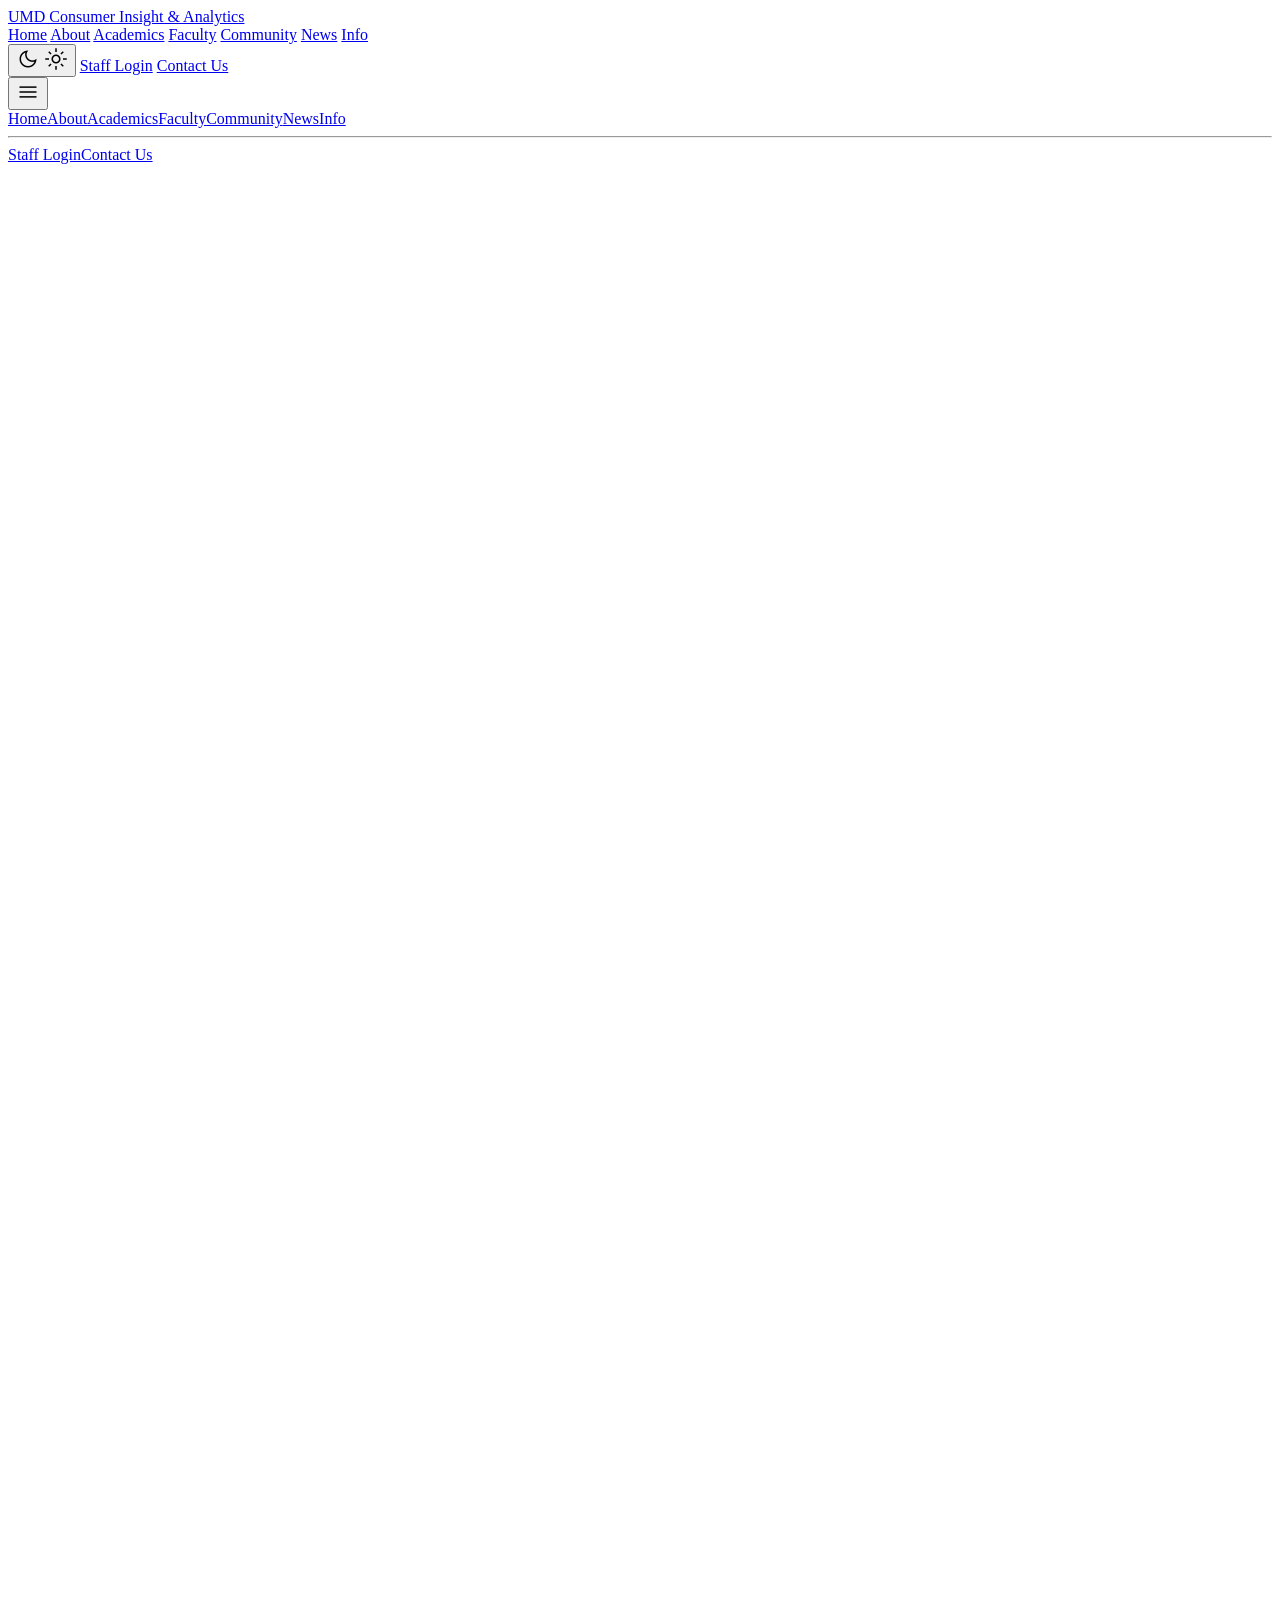
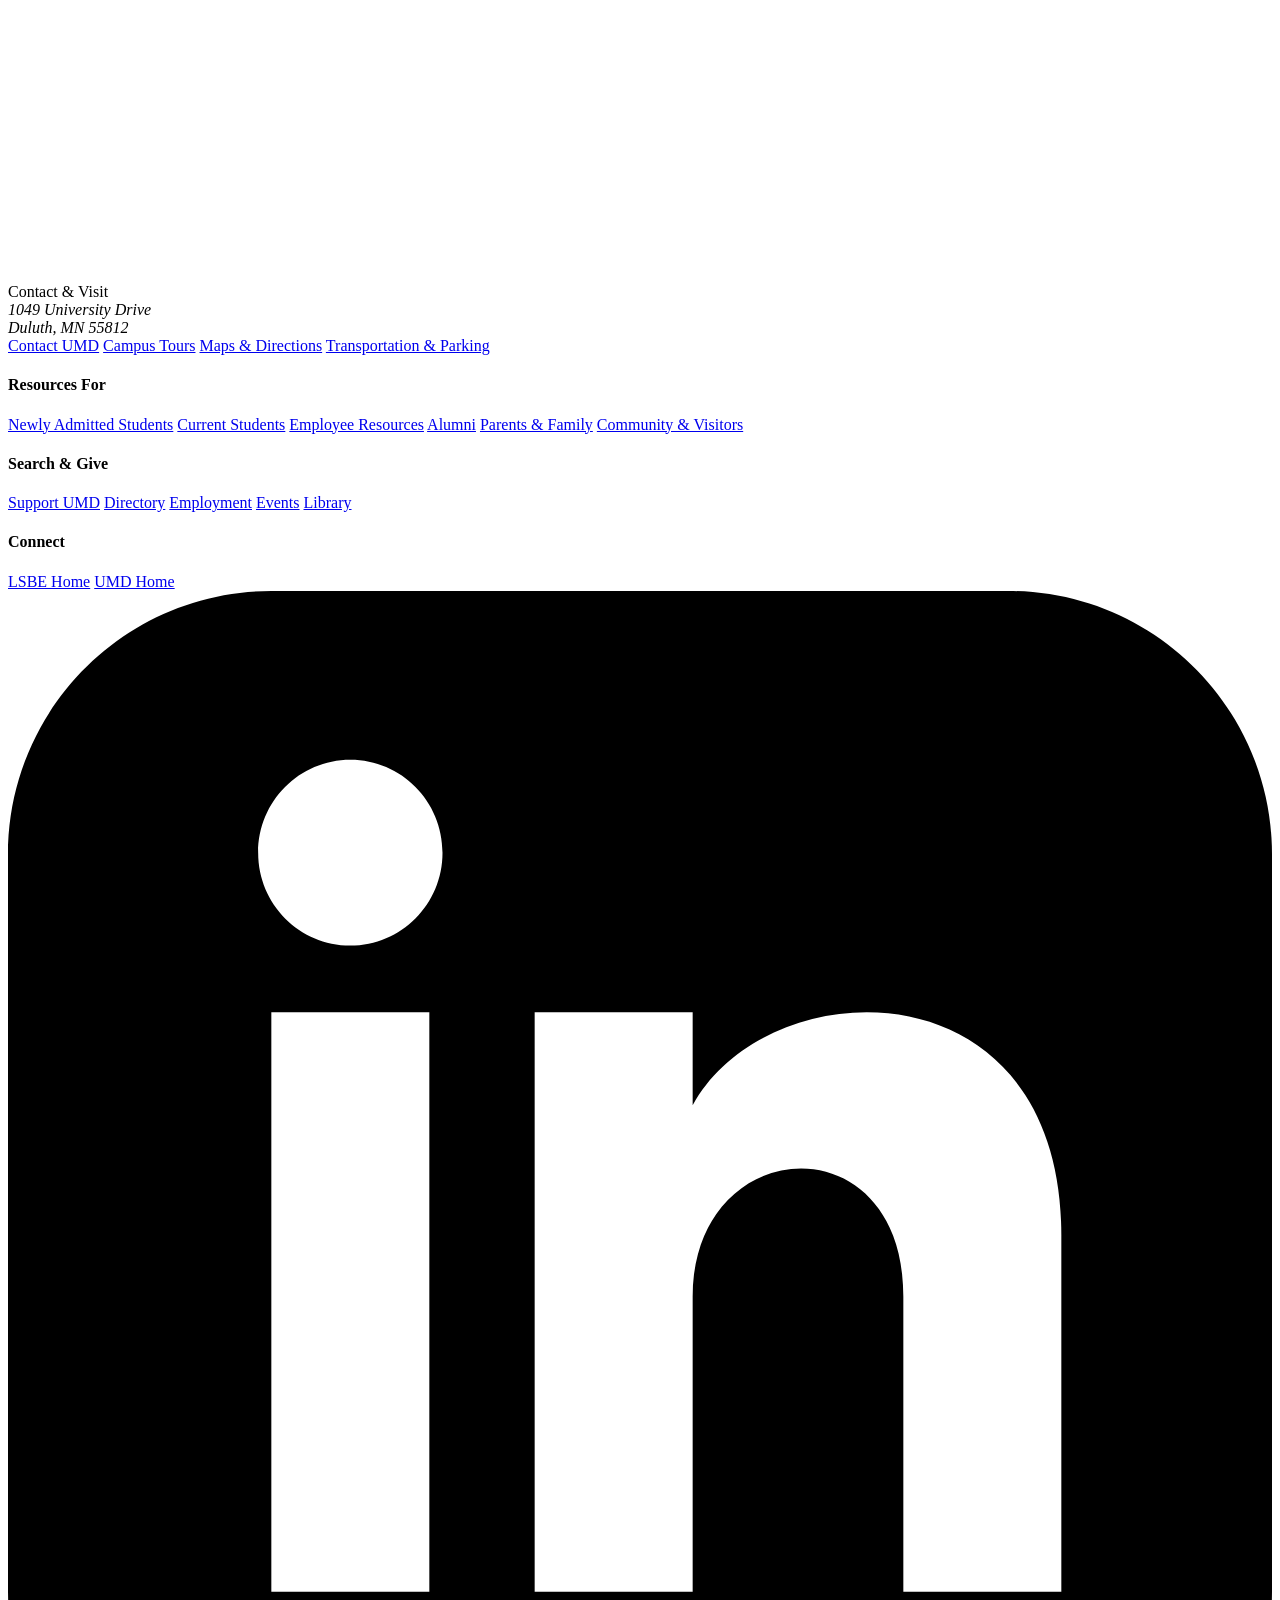
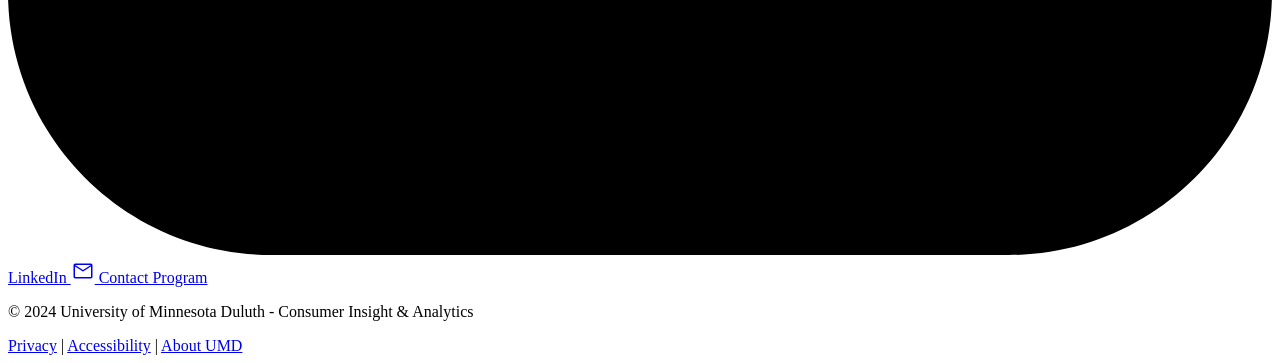
==== academics.html @ 72447da7 "Add files via upload" ====
<!DOCTYPE html>

<html class="light" lang="en"><head>
<meta charset="utf-8"/>
<meta content="width=device-width, initial-scale=1.0" name="viewport"/>
<link href="https://fonts.googleapis.com" rel="preconnect"/>
<link crossorigin="" href="https://fonts.gstatic.com" rel="preconnect"/>
<link href="https://fonts.googleapis.com/css2?family=Inter:wght@400;500;600&amp;family=Work+Sans:wght@400;500;700;800;900&amp;display=swap" rel="stylesheet"/>
<link href="https://fonts.googleapis.com/css2?family=Material+Symbols+Outlined:wght,FILL@100..700,0..1&amp;display=swap" rel="stylesheet"/>
<link href="https://fonts.googleapis.com/css2?family=Material+Symbols+Outlined:wght,FILL@100..700,0..1&amp;display=swap" rel="stylesheet"/>
<script src="https://cdn.tailwindcss.com?plugins=forms,container-queries"></script>
<script id="tailwind-config">
        tailwind.config = {
            darkMode: "class",
            theme: {
                extend: {
                    "colors": {
                        "on-tertiary-fixed": "#1b1c1c",
                        "on-primary": "#ffffff",
                        "inverse-surface": "#2f3132",
                        "secondary-fixed": "#ffdf92",
                        "secondary-container": "#fecb32",
                        "primary-container": "#811026",
                        "surface-variant": "#e3e2e3",
                        "outline-variant": "#debfbf",
                        "surface-dim": "#dadadb",
                        "surface": "#faf9fa",
                        "surface-container-low": "#f4f3f4",
                        "error": "#ba1a1a",
                        "on-primary-container": "#ff8a91",
                        "on-secondary-fixed-variant": "#594400",
                        "surface-tint": "#ab3241",
                        "surface-container-lowest": "#ffffff",
                        "surface-container": "#eeeeee",
                        "primary-fixed-dim": "#ffb3b5",
                        "on-primary-fixed-variant": "#8a182c",
                        "tertiary-fixed": "#e4e2e1",
                        "on-surface-variant": "#574142",
                        "on-background": "#1a1c1d",
                        "secondary": "#755b00",
                        "inverse-on-surface": "#f1f0f1",
                        "on-secondary": "#ffffff",
                        "inverse-primary": "#ffb3b5",
                        "on-surface": "#1a1c1d",
                        "surface-bright": "#faf9fa",
                        "surface-container-high": "#e8e8e9",
                        "tertiary": "#2a2a2a",
                        "on-error-container": "#93000a",
                        "on-tertiary-container": "#adabab",
                        "on-tertiary-fixed-variant": "#474747",
                        "background": "#faf9fa",
                        "outline": "#8b7171",
                        "error-container": "#ffdad6",
                        "on-tertiary": "#ffffff",
                        "primary-fixed": "#ffdada",
                        "on-secondary-container": "#705600",
                        "on-primary-fixed": "#40000c",
                        "secondary-fixed-dim": "#f2c025",
                        "tertiary-container": "#404040",
                        "surface-container-highest": "#e3e2e3",
                        "tertiary-fixed-dim": "#c8c6c6",
                        "primary": "#5c0015",
                        "on-error": "#ffffff",
                        "on-secondary-fixed": "#241a00"
                    },
                    "borderRadius": {
                        "DEFAULT": "0.125rem",
                        "lg": "0.25rem",
                        "xl": "0.5rem",
                        "full": "0.75rem"
                    },
                    "fontFamily": {
                        "headline": ["Work Sans"],
                        "body": ["Inter"],
                        "label": ["Inter"]
                    }
                },
            },
        }
    </script>
<style>
        .material-symbols-outlined {
            font-variation-settings: 'FILL' 0, 'wght' 300, 'GRAD' 0, 'opsz' 24;
        }
        .hero-gradient {
            background: linear-gradient(45deg, #5c0015 0%, #811026 100%);
        }
        .glass-panel {
            background: rgba(250, 249, 250, 0.8);
            backdrop-filter: blur(20px);
        }
    </style>
<link rel="stylesheet" href="style.css" />
<script>if (localStorage.getItem('theme') === 'dark' || (!('theme' in localStorage) && window.matchMedia('(prefers-color-scheme: dark)').matches)) { document.documentElement.classList.add('dark'); }</script>
</head>
<body class="bg-surface text-on-surface font-body selection:bg-secondary-fixed selection:text-on-secondary-fixed">
<!-- TopNavBar -->

<main class="animate-on-scroll pt-24">
<!-- Hero Section -->
<section class="animate-on-scroll px-8 py-20 max-w-screen-2xl mx-auto flex flex-col md:flex-row gap-12 items-center">
<div class="w-full md:w-1/2 space-y-6">
<span class="inline-block px-4 py-1 rounded-full bg-secondary-container text-on-secondary-container text-xs font-bold tracking-widest uppercase">Department of Marketing</span>
<h1 class="text-6xl md:text-8xl font-headline font-black text-primary leading-[0.9] tracking-tighter">
<div class="max-w-screen-2xl mx-auto">
                    Where Data <br/> Meets <span class="text-secondary-container">Desire</span>
</h1>
<p class="text-xl text-on-surface-variant max-w-xl leading-relaxed">
                    Master the science of consumer behavior. Our academic programs bridge the gap between complex data sets and human psychology to drive modern business strategy.
                </p>
</div>
<div class="w-full md:w-1/2 aspect-[4/5] relative overflow-hidden rounded-xl">
<img alt="Data visualization dashboard" class="w-full h-full object-cover" data-alt="Modern high-tech analytics lab with large glass screens showing glowing complex data visualizations and students collaborating in soft warm lighting" src="20160825_104509.jpg"/>
<div class="absolute bottom-8 left-8 right-8 glass-panel p-8 rounded-xl">
<div class="text-4xl font-headline font-bold text-primary-container">100%</div>
<div class="text-sm font-label uppercase tracking-widest font-bold">Career Placement Rate</div>
</div>
</div>
</section>
<!-- Program Bento Grid -->
<section class="animate-on-scroll bg-surface-container-low py-24 px-8">
<div class="flex justify-between items-end mb-16">
<h2 class="text-4xl font-headline font-black tracking-tighter uppercase text-primary">Academic Programs</h2>
<div class="h-px bg-outline-variant flex-grow mx-8 mb-4"></div>
</div>
<div class="grid grid-cols-1 md:grid-cols-3 gap-8">
<!-- Undergraduate Card -->
<div class="md:col-span-2 group relative overflow-hidden rounded-xl bg-primary-container p-12 flex flex-col justify-between min-h-[450px]">
<div class="relative z-10 space-y-4">
<h3 class="text-4xl font-headline font-bold text-white">B.A. in Consumer Insight &amp; Analytics</h3>
<p class="text-on-primary-container text-lg max-w-md">Our flagship undergraduate program focusing on data-driven marketing, consumer psychology, and predictive modeling.</p>
<ul class="space-y-3 pt-4">
<li class="flex items-center gap-3 text-white">
<span class="material-symbols-outlined text-secondary-container">check_circle</span>
                                    120 Credit Hours
                                </li>
<li class="flex items-center gap-3 text-white">
<span class="material-symbols-outlined text-secondary-container">check_circle</span>
                                    Integrated Lab Research
                                </li>
</ul>
</div>
<button class="relative z-10 self-start mt-8 text-secondary-container font-bold flex items-center gap-2 group-hover:translate-x-2 transition-transform">
                            Program Details <span class="material-symbols-outlined">arrow_forward</span>
</button>
<div class="absolute top-0 right-0 w-1/2 h-full opacity-20 pointer-events-none">
<img class="w-full h-full object-cover" data-alt="Group of diverse university students working together on laptops in a modern glass-walled library setting" src="https://lh3.googleusercontent.com/aida-public/[base64]"/>
</div>
</div>
<!-- Graduate Card -->
<div class="bg-surface-container-highest p-12 rounded-xl flex flex-col justify-between">
<div>
<h3 class="text-2xl font-headline font-bold text-on-surface mb-4">M.S. Applied Analytics</h3>
<p class="text-on-surface-variant mb-8 text-sm leading-relaxed">Advanced quantitative methods for professionals seeking leadership roles in market intelligence.</p>
<div class="space-y-4">
<div class="p-4 bg-white rounded-lg">
<span class="text-xs font-bold text-secondary uppercase tracking-tighter">Format</span>
<p class="font-medium">Hybrid / Online</p>
</div>
<div class="p-4 bg-white rounded-lg">
<span class="text-xs font-bold text-secondary uppercase tracking-tighter">Duration</span>
<p class="font-medium">18 Months</p>
</div>
</div>
</div>
<button class="mt-8 text-primary font-bold flex items-center gap-2">
                            Explore Graduate <span class="material-symbols-outlined">arrow_forward</span>
</button>
</div>
</div>
</div>
</section>
<!-- Curriculum Map Section -->
<section class="animate-on-scroll py-24 px-8 max-w-screen-2xl mx-auto">
<div class="grid grid-cols-1 lg:grid-cols-12 gap-16">
<div class="lg:col-span-4 sticky top-32 h-fit">
<h2 class="text-5xl font-headline font-black tracking-tighter text-primary mb-6">Major Sample Plan</h2>
<p class="text-on-surface-variant leading-relaxed mb-8">This sample plan shows you one of several possible ways to complete this 120-credit degree. Work with your academic advisor to ensure you are on track.</p>
<div class="space-y-6">
<div class="flex items-center gap-4">
<span class="w-12 h-12 rounded-full bg-secondary-container flex items-center justify-center font-bold">Y1</span>
<span class="font-headline font-bold">Foundations &amp; Liberal Ed</span>
</div>
<div class="flex items-center gap-4 opacity-70">
<span class="w-12 h-12 rounded-full bg-surface-container-highest flex items-center justify-center font-bold">Y2</span>
<span class="font-headline font-bold">Business Core</span>
</div>
<div class="flex items-center gap-4 opacity-70">
<span class="w-12 h-12 rounded-full bg-surface-container-highest flex items-center justify-center font-bold">Y3</span>
<span class="font-headline font-bold">Major Requirements</span>
</div>
<div class="flex items-center gap-4 opacity-70">
<span class="w-12 h-12 rounded-full bg-surface-container-highest flex items-center justify-center font-bold">Y4</span>
<span class="font-headline font-bold">Advanced Analytics &amp; Capstone</span>
</div>
</div>
</div>
<div class="lg:col-span-8">
<div class="space-y-12">

<!-- Year 1 -->
<div class="relative pl-8 md:pl-12 border-l-4 border-secondary-container">
<div class="absolute -left-[14px] top-0 w-6 h-6 rounded-full bg-secondary-container"></div>
<h4 class="text-2xl font-headline font-bold mb-6">Year 1 (29 Credits)</h4>
<div class="grid grid-cols-1 md:grid-cols-2 gap-8">
<div>
<h5 class="font-bold text-primary mb-4 border-b border-outline-variant pb-2">Fall Semester</h5>
<ul class="space-y-3 text-sm">
<li><span class="font-semibold">UST 1000</span> - Learning in Community (1 cr)</li>
<li><span class="font-semibold">WRIT 1120</span> - College Writing (3 cr)</li>
<li><span class="font-semibold">COMM 1112</span> - Public Speaking (3 cr)</li>
<li><span class="font-semibold">LE</span> - Race, Power, and Justice (3 cr)</li>
<li><span class="font-semibold">MATH 1160</span> - Finite Math &amp; Intro Calculus (4 cr)</li>
</ul>
</div>
<div>
<h5 class="font-bold text-primary mb-4 border-b border-outline-variant pb-2">Spring Semester</h5>
<ul class="space-y-3 text-sm">
<li><span class="font-semibold">ECON 1022</span> - Principles of Econ: Macro (3 cr)</li>
<li><span class="font-semibold">PSY 1003</span> - General Psychology (4 cr)</li>
<li><span class="font-semibold">LSBE 2000</span> - Interpersonal &amp; Teamwork Skills (1 cr)</li>
<li><span class="font-semibold">LE</span> - Fine Arts, Humanities, or Nat Sci (3 cr)</li>
<li><span class="font-semibold">LE</span> - Natural Sciences w/ Lab (4 cr)</li>
</ul>
</div>
</div>
</div>

<!-- Year 2 -->
<div class="relative pl-8 md:pl-12 border-l-4 border-surface-container-highest">
<div class="absolute -left-[14px] top-0 w-6 h-6 rounded-full bg-surface-container-highest"></div>
<h4 class="text-2xl font-headline font-bold mb-6">Year 2 (31 Credits)</h4>
<div class="grid grid-cols-1 md:grid-cols-2 gap-8">
<div>
<h5 class="font-bold text-primary mb-4 border-b border-outline-variant pb-2">Fall Semester</h5>
<ul class="space-y-3 text-sm">
<li><span class="font-semibold">ACCT 2001</span> - Principles of Financial Accounting (3 cr)</li>
<li><span class="font-semibold">ECON 1023</span> - Principles of Econ: Micro (3 cr)</li>
<li><span class="font-semibold">BLAW 2001</span> - The Legal Environment (3 cr)</li>
<li><span class="font-semibold">LE</span> - Global Perspectives (3 cr)</li>
<li><span class="font-semibold">LE</span> - Fine Arts (3 cr)</li>
</ul>
</div>
<div>
<h5 class="font-bold text-primary mb-4 border-b border-outline-variant pb-2">Spring Semester</h5>
<ul class="space-y-3 text-sm">
<li><span class="font-semibold">ACCT 2002</span> - Principles of Managerial Accounting (3 cr)</li>
<li><span class="font-semibold">ECON 2030</span> - Applied Statistics for Business (3 cr)</li>
<li><span class="font-semibold">MIS 2201</span> - Info Technology in Business (3 cr)</li>
<li><span class="font-semibold">LE</span> - Cultural Diversity in the US (3 cr)</li>
<li><span class="font-semibold">Elective</span> (4 cr)</li>
</ul>
</div>
</div>
</div>

<!-- Year 3 -->
<div class="relative pl-8 md:pl-12 border-l-4 border-surface-container-highest">
<div class="absolute -left-[14px] top-0 w-6 h-6 rounded-full bg-surface-container-highest"></div>
<h4 class="text-2xl font-headline font-bold mb-6">Year 3 (31 Credits)</h4>
<div class="grid grid-cols-1 md:grid-cols-2 gap-8">
<div>
<h5 class="font-bold text-primary mb-4 border-b border-outline-variant pb-2">Fall Semester</h5>
<ul class="space-y-3 text-sm">
<li><span class="font-semibold">MKTG 3701</span> - Principles of Marketing (3 cr)</li>
<li><span class="font-semibold">BA 4410</span> - Data Visualization (3 cr)</li>
<li><span class="font-semibold">BCOM 3141</span> - Business Communications (3 cr)</li>
<li><span class="font-semibold">CIA 3760</span> - Intro to Consumer Insights (3 cr)</li>
<li><span class="font-semibold">Elective</span> - Upper Division (3 cr)</li>
</ul>
</div>
<div>
<h5 class="font-bold text-primary mb-4 border-b border-outline-variant pb-2">Spring Semester</h5>
<ul class="space-y-3 text-sm">
<li><span class="font-semibold">MGTS 3301</span> - Production &amp; Operations (3 cr)</li>
<li><span class="font-semibold">MGTS 3801</span> - Human Resource Management (3 cr)</li>
<li><span class="font-semibold">FIN 3601</span> - Corporate Finance (3 cr)</li>
<li><span class="font-semibold">MIS 3220</span> - Database Management (3 cr)</li>
<li><span class="font-semibold">CIA 4761</span> - Fundamental Analytic Techniques (3 cr)</li>
<li><span class="font-semibold">LSBE 3000</span> - Career Development (1 cr)</li>
</ul>
</div>
</div>
</div>

<!-- Year 4 -->
<div class="relative pl-8 md:pl-12 border-l-4 border-surface-container-highest">
<div class="absolute -left-[14px] top-0 w-6 h-6 rounded-full bg-surface-container-highest"></div>
<h4 class="text-2xl font-headline font-bold mb-6">Year 4 (29 Credits)</h4>
<div class="grid grid-cols-1 md:grid-cols-2 gap-8">
<div>
<h5 class="font-bold text-primary mb-4 border-b border-outline-variant pb-2">Fall Semester</h5>
<ul class="space-y-3 text-sm">
<li><span class="font-semibold">CIA 4797</span> - Consumer Analytics Internship (3 cr, Summer)</li>
<li><span class="font-semibold">MGTS 3401</span> - Organizational Behavior (3 cr)</li>
<li><span class="font-semibold">CIA 4762</span> - Advanced Consumer Analytics (3 cr)</li>
<li><span class="font-semibold">Elective</span> - International (3 cr)</li>
<li><span class="font-semibold">Elective</span> - Upper Division (3 cr)</li>
</ul>
</div>
<div>
<h5 class="font-bold text-primary mb-4 border-b border-outline-variant pb-2">Spring Semester</h5>
<ul class="space-y-3 text-sm">
<li><span class="font-semibold">MGTS 4481</span> - Strategic Management (3 cr)</li>
<li><span class="font-semibold">MKTG 4731</span> - Consumer Behavior (3 cr)</li>
<li><span class="font-semibold">ECON 3xxx-4xxx</span> - Elective (3 cr)</li>
<li><span class="font-semibold">Elective</span> - Upper Division (3 cr)</li>
<li><span class="font-semibold">Elective</span> - Upper Division (2 cr)</li>
</ul>
</div>
</div>
</div>

</div>
</div>
</div>
</section>
<!-- Experiential Learning Section -->
<section class="animate-on-scroll bg-tertiary text-white py-24 px-8">
<div class="max-w-screen-2xl mx-auto">
<div class="text-center mb-16">
<h2 class="text-5xl font-headline font-black tracking-tighter">Beyond the Classroom</h2>
<p class="text-tertiary-fixed-dim max-w-2xl mx-auto mt-4">Practical experience is built into our DNA. From our state-of-the-art Analytics Lab to Fortune 500 partnerships.</p>
</div>
<div class="grid grid-cols-1 md:grid-cols-2 gap-16">
<div class="group relative aspect-video overflow-hidden rounded-xl">
<img class="w-full h-full object-cover group-hover:scale-105 transition-transform duration-700" data-alt="Close up of eye tracking technology and brain activity sensors in a high-tech university research laboratory" src="https://lh3.googleusercontent.com/aida-public/[base64]"/>
<div class="absolute inset-0 bg-gradient-to-t from-tertiary to-transparent flex flex-col justify-end p-8">
<h4 class="text-2xl font-headline font-bold">The Analytics Lab</h4>
<p class="text-sm text-tertiary-fixed-dim">24/7 access to exclusive software and industry-standard data sets.</p>
</div>
</div>
<div class="flex flex-col justify-center space-y-8">
<div class="flex gap-6">
<div class="w-16 h-16 shrink-0 bg-primary-container rounded-xl flex items-center justify-center">
<span class="material-symbols-outlined text-3xl">work</span>
</div>
<div>
<h5 class="text-xl font-bold">Internship Pipeline</h5>
<p class="text-tertiary-fixed-dim text-sm mt-2">Guaranteed internship placement support with partners like Target, Best Buy, and Schwan's Food Company.</p>
</div>
</div>
<div class="flex gap-6">
<div class="w-16 h-16 shrink-0 bg-secondary-container rounded-xl flex items-center justify-center">
<span class="material-symbols-outlined text-3xl text-primary">groups</span>
</div>
<div>
<h5 class="text-xl font-bold">Analytics Competition Team</h5>
<p class="text-tertiary-fixed-dim text-sm mt-2">Compete in national case study challenges using actual datasets from industry giants.</p>
</div>
</div>
</div>
</div>
</div>
</section>
<!-- Career Pathways -->
<section class="animate-on-scroll py-24 px-8 max-w-screen-2xl mx-auto">
<div class="flex flex-col md:flex-row gap-16 items-center">
<div class="w-full md:w-1/3">
<h2 class="text-5xl font-headline font-black tracking-tighter text-primary leading-tight">Career <br/>Pathways</h2>
<p class="mt-6 text-on-surface-variant">Our graduates don't just find jobs; they lead industries. The intersection of analytics and consumer psychology is the fastest-growing sector in business.</p>
<button class="mt-8 px-8 py-4 bg-primary text-white font-bold rounded-xl flex items-center gap-3">
                        Career Services <span class="material-symbols-outlined">launch</span>
</button>
</div>
<div class="w-full md:w-2/3 grid grid-cols-1 sm:grid-cols-2 gap-4">
<div class="p-8 bg-surface-container-low rounded-xl border-l-4 border-primary">
<h5 class="font-headline font-bold text-lg">Market Research Analyst</h5>
<p class="text-sm text-on-surface-variant mt-2">Mean Salary: $73,000</p>
</div>
<div class="p-8 bg-surface-container-low rounded-xl border-l-4 border-secondary-container">
<h5 class="font-headline font-bold text-lg">Customer Experience (CX) Manager</h5>
<p class="text-sm text-on-surface-variant mt-2">Mean Salary: $92,000</p>
</div>
<div class="p-8 bg-surface-container-low rounded-xl border-l-4 border-secondary-container">
<h5 class="font-headline font-bold text-lg">Consumer Data Scientist</h5>
<p class="text-sm text-on-surface-variant mt-2">Mean Salary: $115,000</p>
</div>
<div class="p-8 bg-surface-container-low rounded-xl border-l-4 border-primary">
<h5 class="font-headline font-bold text-lg">Digital Strategy Lead</h5>
<p class="text-sm text-on-surface-variant mt-2">Mean Salary: $88,000</p>
</div>
</div>
</div>
</section>
<!-- Degree Requirements Table (Simplified & Stylized) -->
<section class="animate-on-scroll py-24 px-8 bg-surface-container-lowest">
<div class="max-w-screen-2xl mx-auto">
<div class="bg-white rounded-2xl shadow-xl overflow-hidden">
<div class="p-10 border-b border-surface-variant">
<h3 class="text-3xl font-headline font-bold text-primary">Degree Requirements Overview</h3>
</div>
<div class="grid grid-cols-1 md:grid-cols-4 bg-surface-container">
<div class="p-8 font-bold border-r border-surface-variant">Requirement Category</div>
<div class="p-8 font-bold border-r border-surface-variant">Description</div>
<div class="p-8 font-bold border-r border-surface-variant">Credits</div>
<div class="p-8 font-bold">Key Benchmarks</div>
</div>
<div class="divide-y divide-surface-variant">
<div class="grid grid-cols-1 md:grid-cols-4">
<div class="p-8 font-medium">Liberal Education</div>
<div class="p-8 text-on-surface-variant text-sm">Foundational university core courses.</div>
<div class="p-8">35</div>
<div class="p-8 text-sm italic">Complete by Semester 4</div>
</div>
<div class="grid grid-cols-1 md:grid-cols-4">
<div class="p-8 font-medium">Business Core</div>
<div class="p-8 text-on-surface-variant text-sm">Accounting, Finance, Management essentials.</div>
<div class="p-8">42</div>
<div class="p-8 text-sm italic">2.5 GPA Minimum</div>
</div>
<div class="grid grid-cols-1 md:grid-cols-4">
<div class="p-8 font-medium">Major Specialized</div>
<div class="p-8 text-on-surface-variant text-sm">Insight &amp; Analytics depth courses.</div>
<div class="p-8">33</div>
<div class="p-8 text-sm italic">Includes Capstone</div>
</div>
</div>
</div>
</div>
</section>
</main>
<!-- Footer -->



<script>
document.addEventListener('DOMContentLoaded', () => {
    const nav = document.querySelector('nav');
    if (!nav) return;
    const desktopLinksContainer = nav.querySelector('.hidden.md\\:flex.items-center.space-x-8');
    const rightButtonsContainer = nav.querySelector('.flex.items-center.gap-4');
    if (desktopLinksContainer) {
        desktopLinksContainer.classList.remove('md:flex');
        desktopLinksContainer.classList.add('lg:flex');
    }
    if (rightButtonsContainer) {
        rightButtonsContainer.classList.add('hidden', 'lg:flex');
        rightButtonsContainer.classList.remove('flex');
    }
    const topBar = nav.querySelector('.flex.items-center.justify-between');
    if (topBar && !nav.querySelector('#mobile-hamburger')) {
        const hamburgerBtn = document.createElement('button');
        hamburgerBtn.id = 'mobile-hamburger';
        hamburgerBtn.className = 'lg:hidden text-[#811026] dark:text-[#fecb32] focus:outline-none p-2 ml-auto';
        hamburgerBtn.innerHTML = '<span class="material-symbols-outlined text-3xl">menu</span>';
        topBar.appendChild(hamburgerBtn);
        const mobileMenu = document.createElement('div');
        mobileMenu.className = 'hidden lg:hidden bg-white/95 dark:bg-[#1a1c1d]/95 backdrop-blur-md border-t border-outline-variant/30 overflow-hidden';
        const mobileLinksDiv = document.createElement('div');
        mobileLinksDiv.className = 'flex flex-col px-8 py-6 space-y-4 font-["Work_Sans"] font-medium text-lg text-center';
        if (desktopLinksContainer) {
            Array.from(desktopLinksContainer.children).forEach(link => {
                const clone = link.cloneNode(true);
                clone.style.display = 'block';
                clone.style.padding = '8px 0';
                mobileLinksDiv.appendChild(clone);
            });
        }
        if (rightButtonsContainer) {
            const separator = document.createElement('hr');
            separator.className = 'border-outline-variant/30 my-4 w-full';
            mobileLinksDiv.appendChild(separator);
            Array.from(rightButtonsContainer.children).forEach(btn => {
                const clone = btn.cloneNode(true);
                clone.className = clone.className + ' block w-full text-center mt-2';
                mobileLinksDiv.appendChild(clone);
            });
        }
        mobileMenu.appendChild(mobileLinksDiv);
        nav.appendChild(mobileMenu);
        hamburgerBtn.addEventListener('click', () => {
            mobileMenu.classList.toggle('hidden');
        });
    }
});
</script>
<script src="components.js"></script>
</body></html>
---- style.css ----
.animate-on-scroll {
    opacity: 0;
    transform: translateY(30px);
    transition: opacity 0.8s cubic-bezier(0.16, 1, 0.3, 1), transform 0.8s cubic-bezier(0.16, 1, 0.3, 1);
}
.animate-on-scroll.is-visible {
    opacity: 1;
    transform: translateY(0);
}

/* Global Accessibility Improvements */
a:focus-visible, button:focus-visible, input:focus-visible {
    outline: none;
    box-shadow: 0 0 0 2px var(--md-sys-color-primary, #811026);
    border-radius: inherit;
}

/* GLOBAL DARK MODE OVERRIDES */
html.dark body,
html.dark .bg-background {
    background-color: #121212 !important;
    color: #e0e0e0 !important;
}

html.dark .text-on-background,
html.dark h1:not(.text-primary-container), 
html.dark h2:not(.text-primary-container), 
html.dark h3:not(.text-primary-container), 
html.dark h4:not(.text-primary-container), 
html.dark p:not(.text-primary-container):not(.text-primary), 
html.dark span:not(.text-primary-container):not(.text-primary) {
    color: #e0e0e0;
}

html.dark .text-primary { color: #ffb3b5 !important; }
html.dark .text-primary-container { color: #ffb3b5 !important; }
html.dark .bg-primary-container { background-color: #5c0b1b !important; color: #ffb3b5 !important; }
html.dark .bg-secondary-container { background-color: #594400 !important; color: #fecb32 !important; }

/* Surface containers fixes */
html.dark .bg-surface-container-lowest { background-color: #000000 !important; border-color: #222 !important; color: #e0e0e0 !important; }
html.dark .bg-surface-container-low { background-color: #1a1c1d !important; border-color: #333 !important; color: #e0e0e0 !important; }
html.dark .bg-surface-container { background-color: #242424 !important; border-color: #444 !important; color: #e0e0e0 !important; }
html.dark .bg-surface-container-high { background-color: #2a2a2a !important; border-color: #555 !important; color: #e0e0e0 !important; }
html.dark .bg-surface-container-highest { background-color: #333333 !important; border-color: #666 !important; color: #e0e0e0 !important; }

html.dark .bg-surface,
html.dark .bg-white {
    background-color: #1e1e1e !important;
    border-color: #333 !important;
    color: #e0e0e0 !important;
}

/* Gray backgrounds fixes */
html.dark .bg-gray-50, html.dark .bg-gray-100 { background-color: #1e1e1e !important; }
html.dark .bg-gray-200, html.dark .bg-gray-300 { background-color: #2a2a2a !important; }

/* Transparent / Glass / White Variations */
html.dark .bg-white\/80 { background-color: rgba(30, 30, 30, 0.8) !important; color: #e0e0e0 !important; border-color: #333 !important; }
html.dark .bg-white\/90 { background-color: rgba(30, 30, 30, 0.9) !important; color: #e0e0e0 !important; border-color: #333 !important; }
html.dark .bg-white\/95 { background-color: rgba(26, 28, 29, 0.95) !important; color: #e0e0e0 !important; }
html.dark .bg-white\/10 { background-color: rgba(255, 255, 255, 0.05) !important; color: #e0e0e0 !important; }

html.dark .glass-panel {
    background: rgba(30, 30, 30, 0.85) !important;
    border-color: rgba(255, 255, 255, 0.1) !important;
}

/* Borders */
html.dark .border-outline-variant,
html.dark .border-gray-200, html.dark .border-gray-100 {
    border-color: #444 !important;
}

/* Forms */
html.dark input, html.dark textarea, html.dark select {
    background-color: #242424 !important;
    color: #e0e0e0 !important;
    border-color: #555 !important;
}

/* Text elements */
html.dark .text-on-surface-variant, html.dark .text-gray-600, html.dark .text-gray-700, html.dark .text-gray-800, html.dark .text-black { color: #b0b0b0 !important; }
html.dark .text-tertiary-fixed-dim { color: #aaaaaa !important; }

/* Hardcoded overrides */
html.dark .text-\[\#811026\] { color: #ffb3b5 !important; }
html.dark .text-\[\#2a2a2a\] { color: #e0e0e0 !important; }
html.dark .border-\[\#811026\] { border-color: #ffb3b5 !important; }
html.dark .bg-\[\#811026\] { background-color: #ffb3b5 !important; color: #1a1c1d !important; }

/* Gradient Overrides for Dark Mode */
html.dark .from-background {
    --tw-gradient-from: #000000 var(--tw-gradient-from-position);
    --tw-gradient-to: rgba(0, 0, 0, 0) var(--tw-gradient-to-position);
    --tw-gradient-stops: var(--tw-gradient-from), var(--tw-gradient-to);
}
html.dark .via-background\/90 {
    --tw-gradient-to: rgba(0, 0, 0, 0)  var(--tw-gradient-to-position);
    --tw-gradient-stops: var(--tw-gradient-from), rgba(0, 0, 0, 0.95) var(--tw-gradient-via-position), var(--tw-gradient-to);
}
html.dark .to-background {
    --tw-gradient-to: #000000 var(--tw-gradient-to-position);
}
html.dark .from-surface {
    --tw-gradient-from: #1e1e1e var(--tw-gradient-from-position);
    --tw-gradient-to: rgba(30, 30, 30, 0) var(--tw-gradient-to-position);
    --tw-gradient-stops: var(--tw-gradient-from), var(--tw-gradient-to);
}
html.dark .from-surface\/80 {
    --tw-gradient-from: rgba(0, 0, 0, 0.95) var(--tw-gradient-from-position);
    --tw-gradient-to: rgba(0, 0, 0, 0) var(--tw-gradient-to-position);
    --tw-gradient-stops: var(--tw-gradient-from), var(--tw-gradient-to);
}
html.dark .via-surface\/60 {
    --tw-gradient-to: rgba(0, 0, 0, 0)  var(--tw-gradient-to-position);
    --tw-gradient-stops: var(--tw-gradient-from), rgba(0, 0, 0, 0.85) var(--tw-gradient-via-position), var(--tw-gradient-to);
}
html.dark .from-surface-container-low {
    --tw-gradient-from: #1a1c1d var(--tw-gradient-from-position);
    --tw-gradient-to: rgba(26, 28, 29, 0) var(--tw-gradient-to-position);
    --tw-gradient-stops: var(--tw-gradient-from), var(--tw-gradient-to);
}
html.dark .via-surface\/90 {
    --tw-gradient-to: rgba(30, 30, 30, 0)  var(--tw-gradient-to-position);
    --tw-gradient-stops: var(--tw-gradient-from), rgba(30, 30, 30, 0.9) var(--tw-gradient-via-position), var(--tw-gradient-to);
}
html.dark .to-surface {
    --tw-gradient-to: #1e1e1e var(--tw-gradient-to-position);
}
html, body, div, span, p, a, h1, h2, h3, h4, h5, h6, section, nav, header, footer, button, input, textarea, select, img {
    transition: background-color 0.4s ease, border-color 0.4s ease, color 0.4s ease;
}

/* Surface Opacity Overrides */
html.dark .bg-surface\/80 { background-color: rgba(30, 30, 30, 0.8) !important; }
html.dark .bg-surface\/90 { background-color: rgba(30, 30, 30, 0.9) !important; }
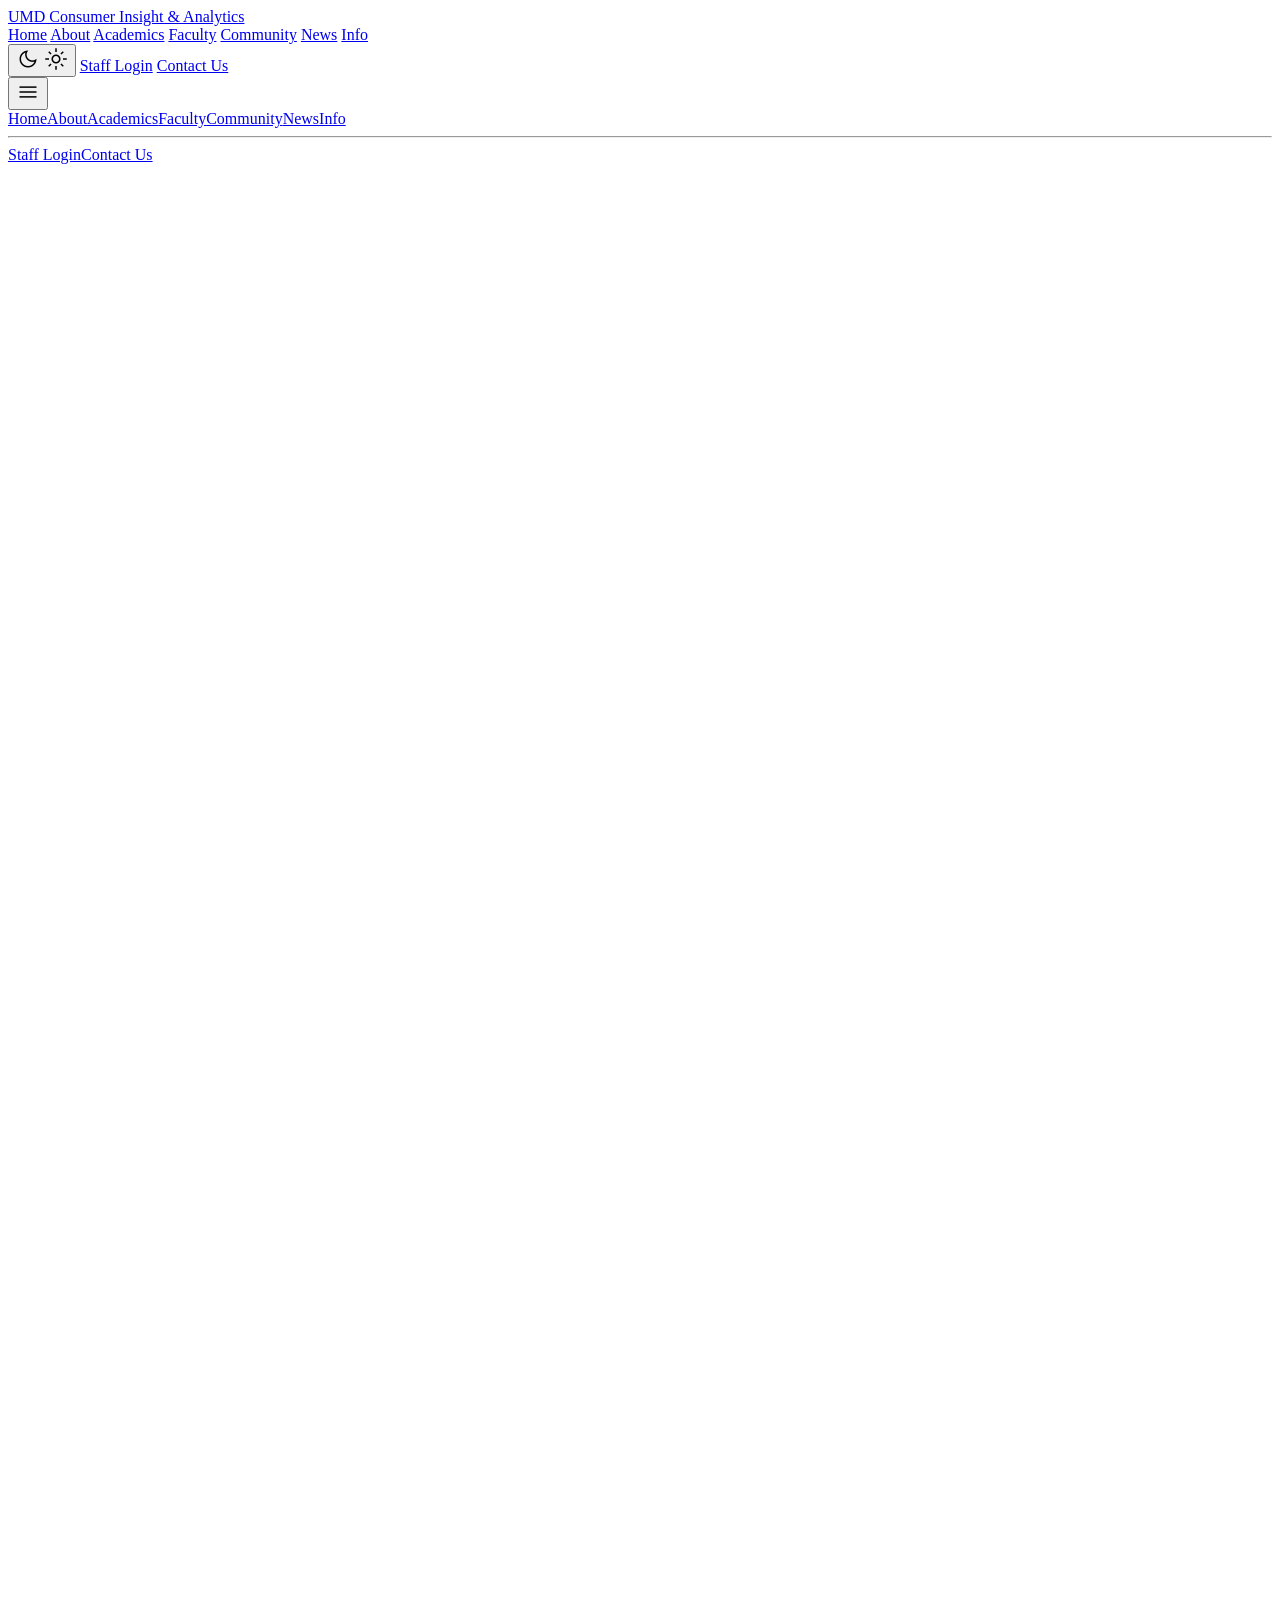
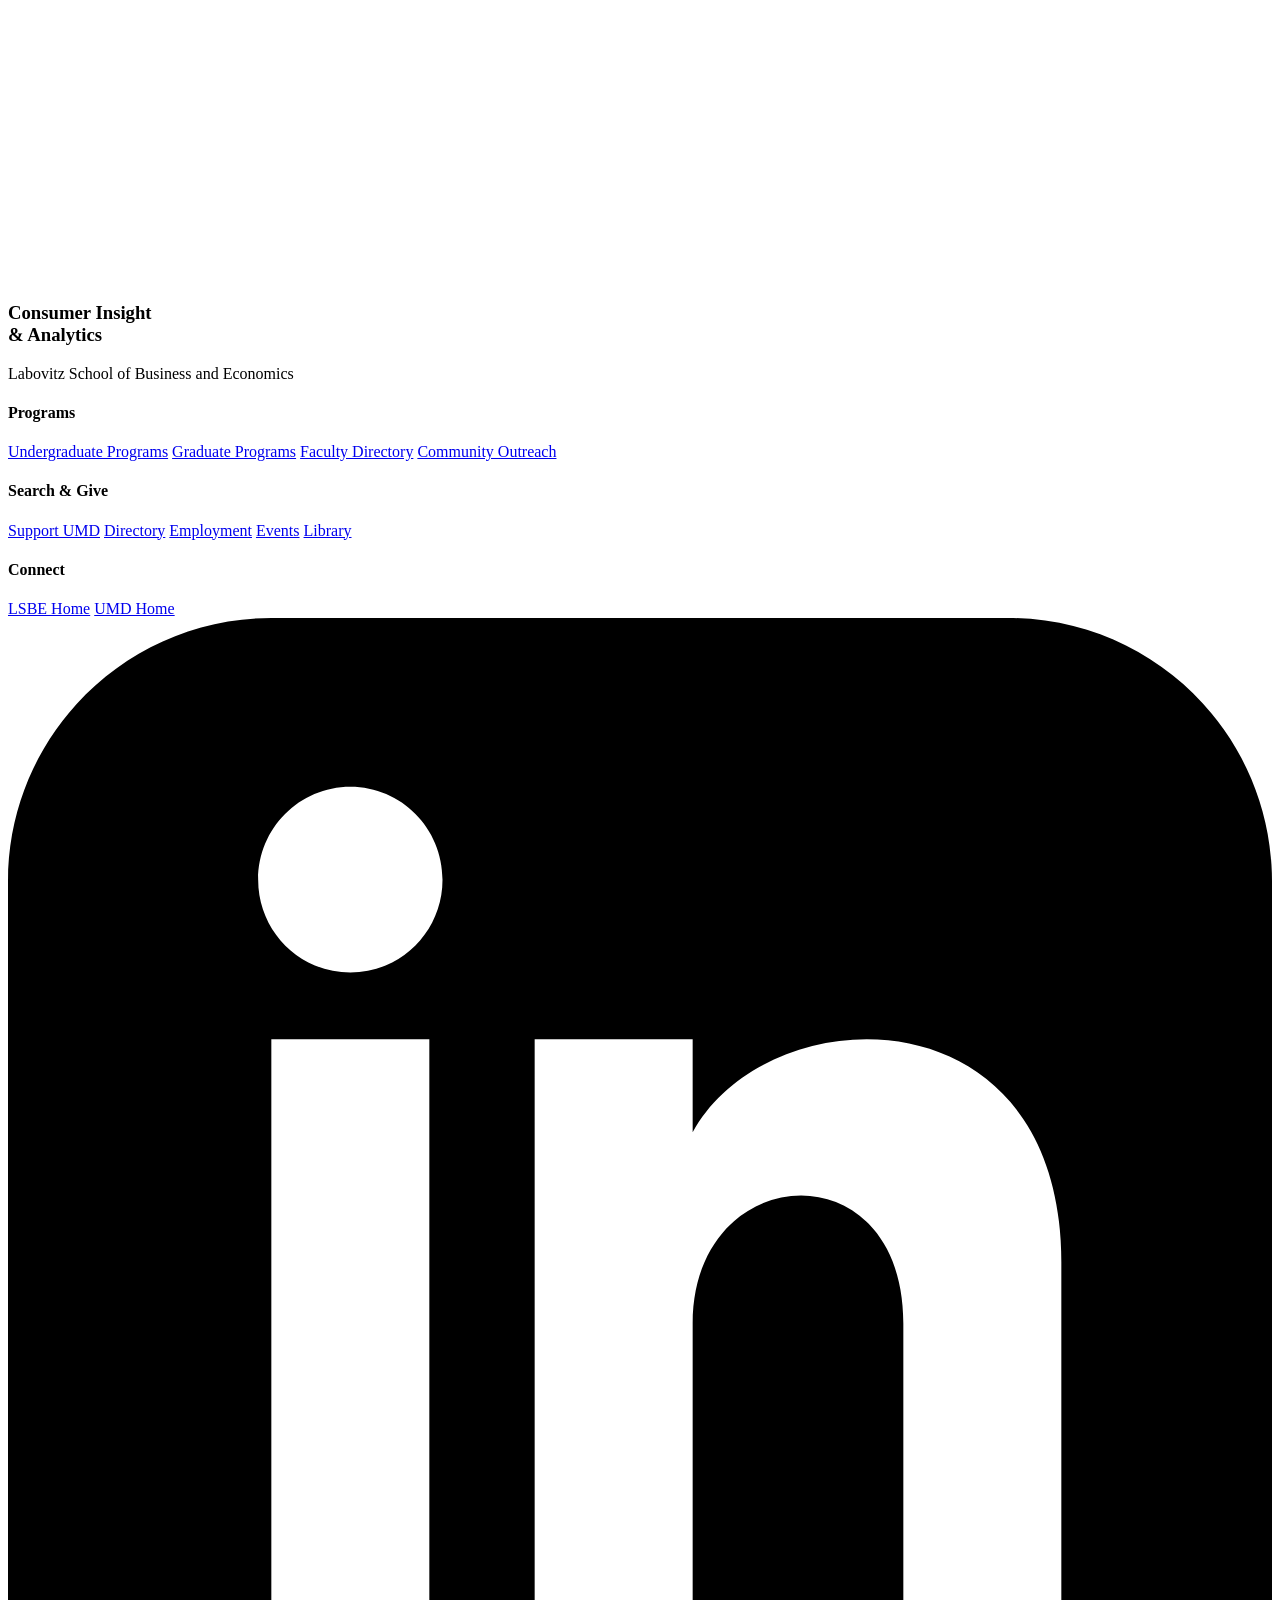
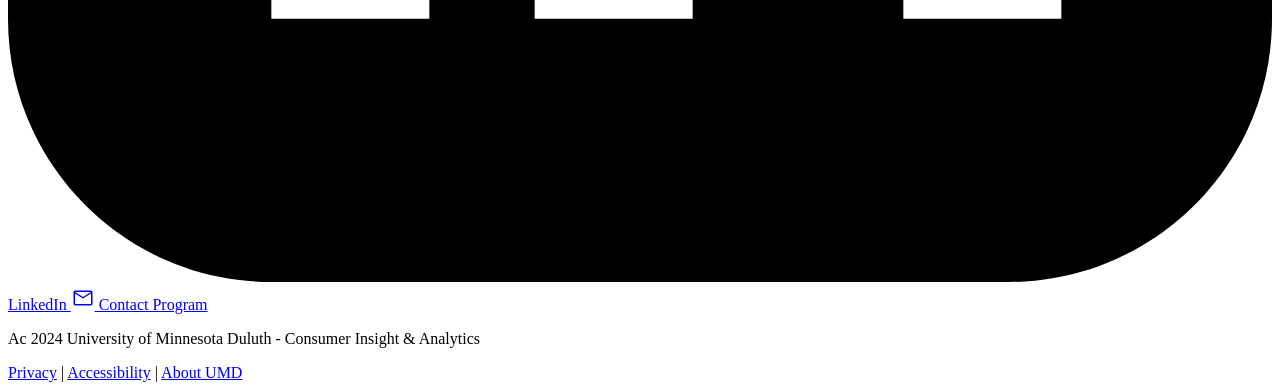
==== commit 92e2693a: "Add files via upload" ====
--- a/academics.html
+++ b/academics.html
@@ -424,57 +424,6 @@
 
 
 
-<script>
-document.addEventListener('DOMContentLoaded', () => {
-    const nav = document.querySelector('nav');
-    if (!nav) return;
-    const desktopLinksContainer = nav.querySelector('.hidden.md\\:flex.items-center.space-x-8');
-    const rightButtonsContainer = nav.querySelector('.flex.items-center.gap-4');
-    if (desktopLinksContainer) {
-        desktopLinksContainer.classList.remove('md:flex');
-        desktopLinksContainer.classList.add('lg:flex');
-    }
-    if (rightButtonsContainer) {
-        rightButtonsContainer.classList.add('hidden', 'lg:flex');
-        rightButtonsContainer.classList.remove('flex');
-    }
-    const topBar = nav.querySelector('.flex.items-center.justify-between');
-    if (topBar && !nav.querySelector('#mobile-hamburger')) {
-        const hamburgerBtn = document.createElement('button');
-        hamburgerBtn.id = 'mobile-hamburger';
-        hamburgerBtn.className = 'lg:hidden text-[#811026] dark:text-[#fecb32] focus:outline-none p-2 ml-auto';
-        hamburgerBtn.innerHTML = '<span class="material-symbols-outlined text-3xl">menu</span>';
-        topBar.appendChild(hamburgerBtn);
-        const mobileMenu = document.createElement('div');
-        mobileMenu.className = 'hidden lg:hidden bg-white/95 dark:bg-[#1a1c1d]/95 backdrop-blur-md border-t border-outline-variant/30 overflow-hidden';
-        const mobileLinksDiv = document.createElement('div');
-        mobileLinksDiv.className = 'flex flex-col px-8 py-6 space-y-4 font-["Work_Sans"] font-medium text-lg text-center';
-        if (desktopLinksContainer) {
-            Array.from(desktopLinksContainer.children).forEach(link => {
-                const clone = link.cloneNode(true);
-                clone.style.display = 'block';
-                clone.style.padding = '8px 0';
-                mobileLinksDiv.appendChild(clone);
-            });
-        }
-        if (rightButtonsContainer) {
-            const separator = document.createElement('hr');
-            separator.className = 'border-outline-variant/30 my-4 w-full';
-            mobileLinksDiv.appendChild(separator);
-            Array.from(rightButtonsContainer.children).forEach(btn => {
-                const clone = btn.cloneNode(true);
-                clone.className = clone.className + ' block w-full text-center mt-2';
-                mobileLinksDiv.appendChild(clone);
-            });
-        }
-        mobileMenu.appendChild(mobileLinksDiv);
-        nav.appendChild(mobileMenu);
-        hamburgerBtn.addEventListener('click', () => {
-            mobileMenu.classList.toggle('hidden');
-        });
-    }
-});
-</script>
 <script src="components.js"></script>
 </body></html>
 
@@ -483,3 +432,4 @@
 
 
 
+
